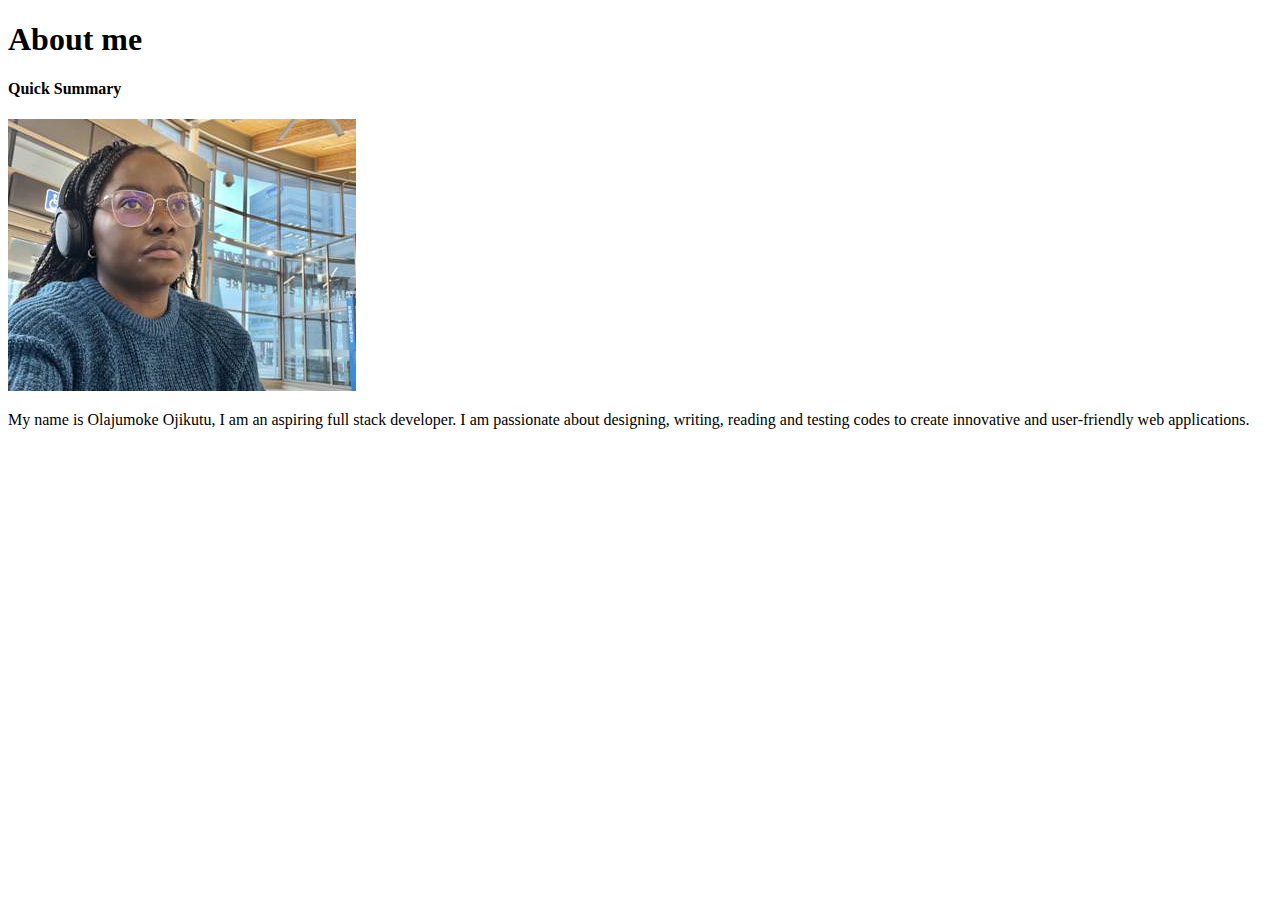
==== index.html @ 696c5b1f "Add biography html page" ====
<!DOCTYPE html>
<html lang="en">
<head>
    <meta charset="UTF-8">
    <meta name="viewport" content="width=device-width, initial-scale=1.0">
    <title>Ola's bio</title>
</head>
<body>
    <h1>About me</h1>
    <h4>Quick Summary</h4>
    <img src="images/ola_image.jpg" alt="A photo of me">
    <div>
        <p>My name is Olajumoke Ojikutu, I am an aspiring full stack developer.  I am passionate about designing, writing, reading and testing codes to create innovative and user-friendly web applications.</p>
    </div>
    
    
</body>
</html>
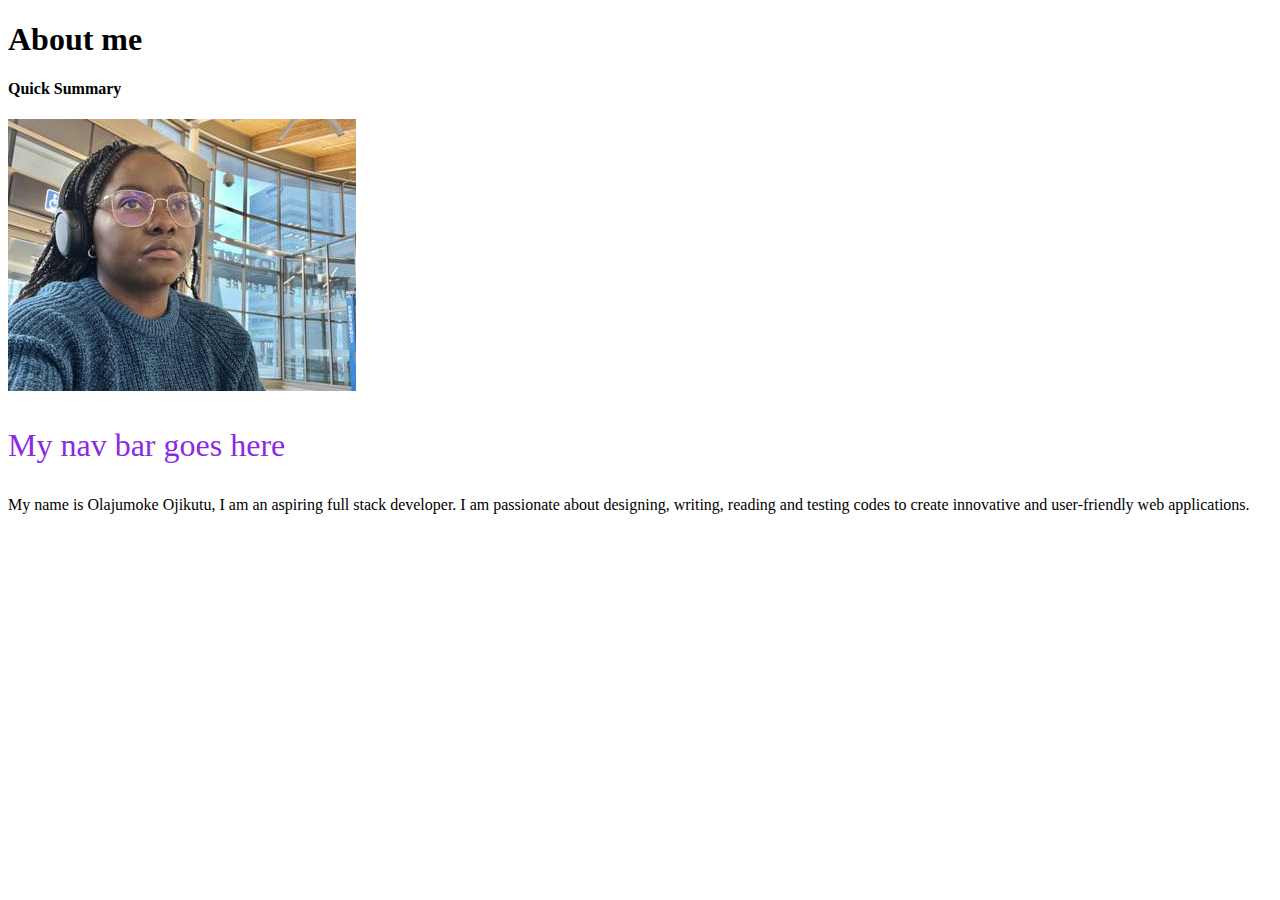
==== commit 4589d9c7: "updated index.html" ====
--- a/index.html
+++ b/index.html
@@ -10,6 +10,7 @@
     <h4>Quick Summary</h4>
     <img src="images/ola_image.jpg" alt="A photo of me">
     <div>
+        <p style="color: blueviolet; font-size: 2rem;">My nav bar goes here</p>
         <p>My name is Olajumoke Ojikutu, I am an aspiring full stack developer.  I am passionate about designing, writing, reading and testing codes to create innovative and user-friendly web applications.</p>
     </div>
     
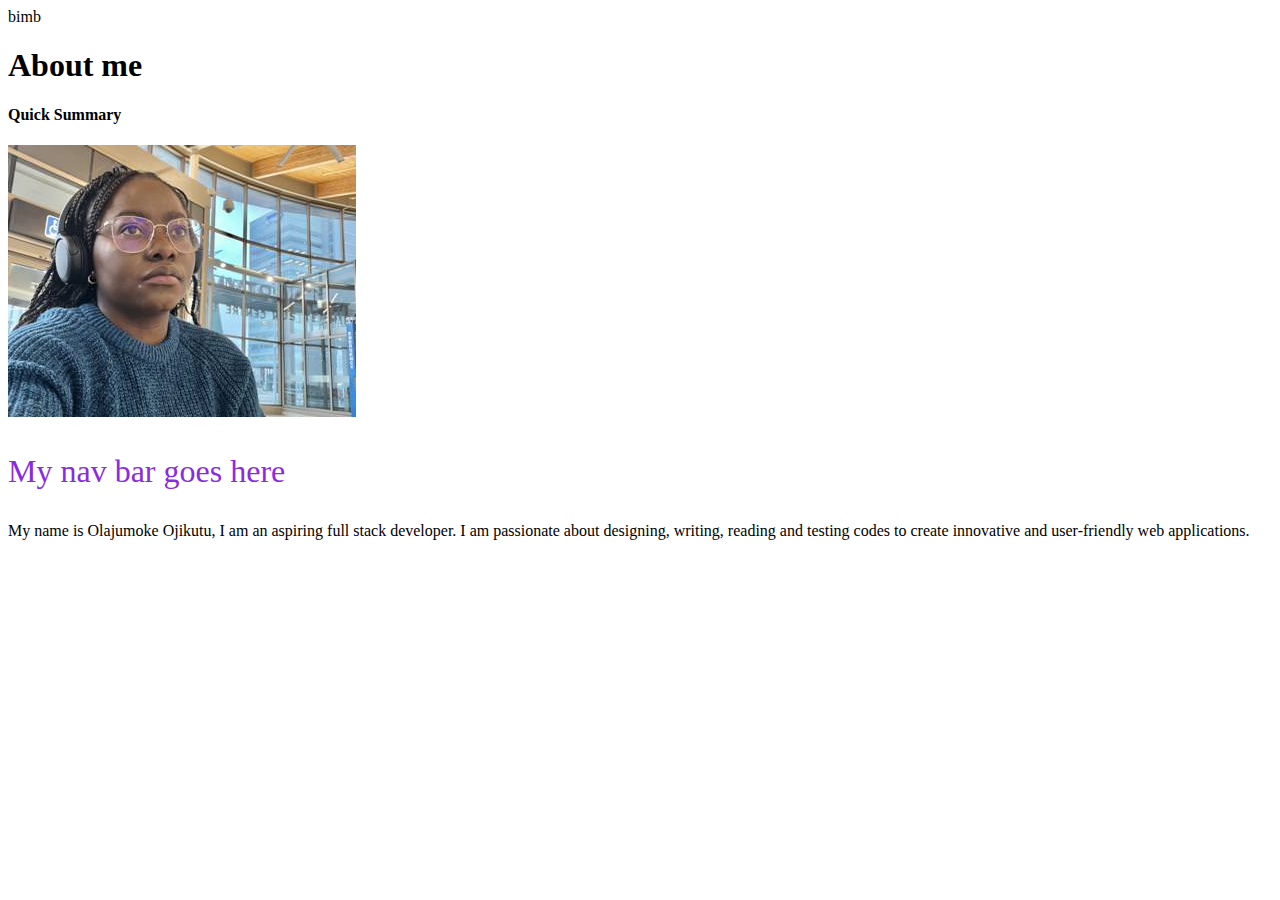
==== commit 26b13c77: "updating main branch" ====
--- a/index.html
+++ b/index.html
@@ -3,7 +3,7 @@
 <head>
     <meta charset="UTF-8">
     <meta name="viewport" content="width=device-width, initial-scale=1.0">
-    <title>Ola's bio</title>
+    <title>Ola's bio</title>bimb
 </head>
 <body>
     <h1>About me</h1>
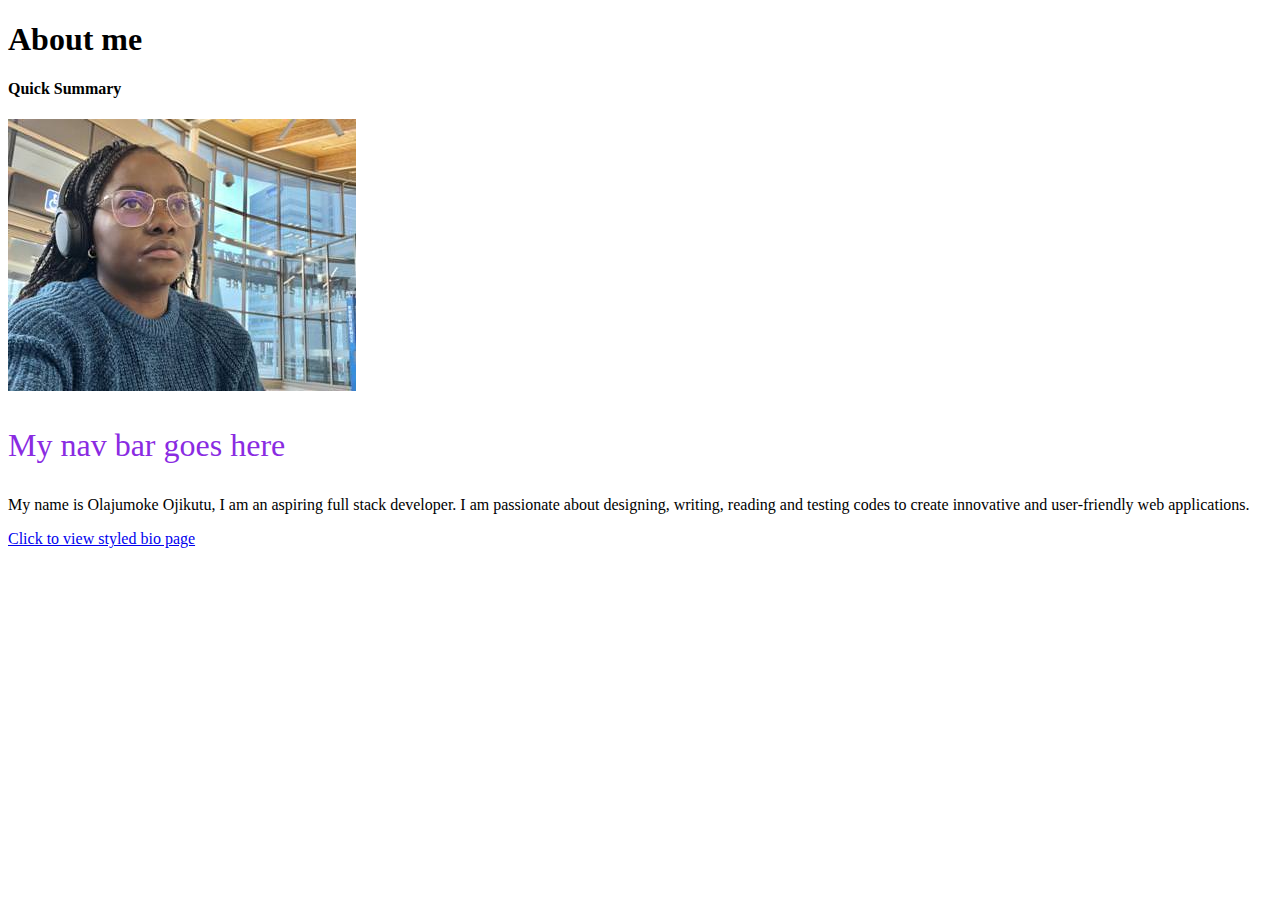
==== commit 4f6900c5: "added a styled bio linked to previous" ====
--- a/index.html
+++ b/index.html
@@ -3,7 +3,7 @@
 <head>
     <meta charset="UTF-8">
     <meta name="viewport" content="width=device-width, initial-scale=1.0">
-    <title>Ola's bio</title>bimb
+    <title>Ola's bio</title>
 </head>
 <body>
     <h1>About me</h1>
@@ -13,6 +13,7 @@
         <p style="color: blueviolet; font-size: 2rem;">My nav bar goes here</p>
         <p>My name is Olajumoke Ojikutu, I am an aspiring full stack developer.  I am passionate about designing, writing, reading and testing codes to create innovative and user-friendly web applications.</p>
     </div>
+    <a href="html-bio-with-css.html">Click to view styled bio page</a>
     
     
 </body>
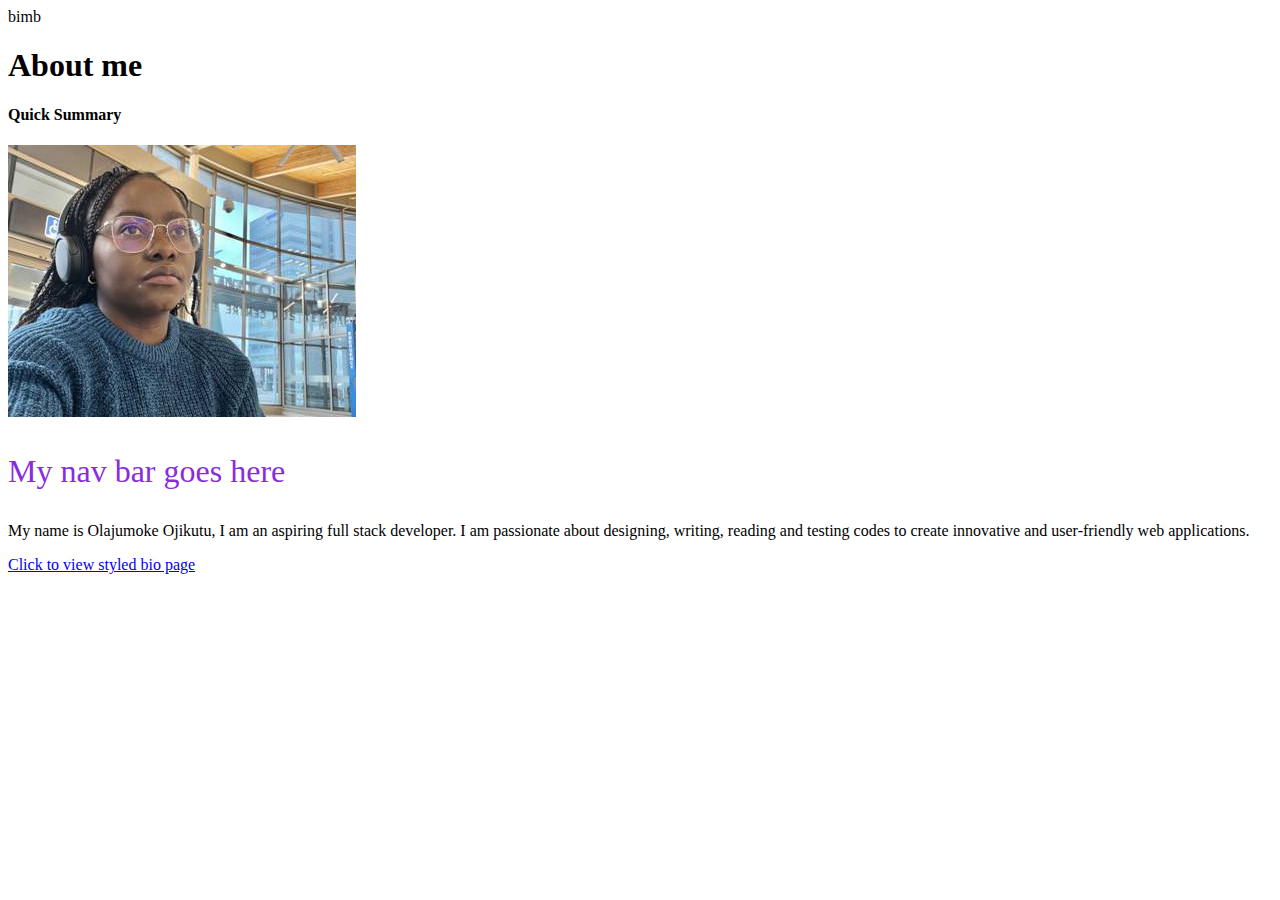
==== commit 0369d352: "merged branch develop with main" ====
--- a/index.html
+++ b/index.html
@@ -3,7 +3,7 @@
 <head>
     <meta charset="UTF-8">
     <meta name="viewport" content="width=device-width, initial-scale=1.0">
-    <title>Ola's bio</title>
+    <title>Ola's bio</title>bimb
 </head>
 <body>
     <h1>About me</h1>
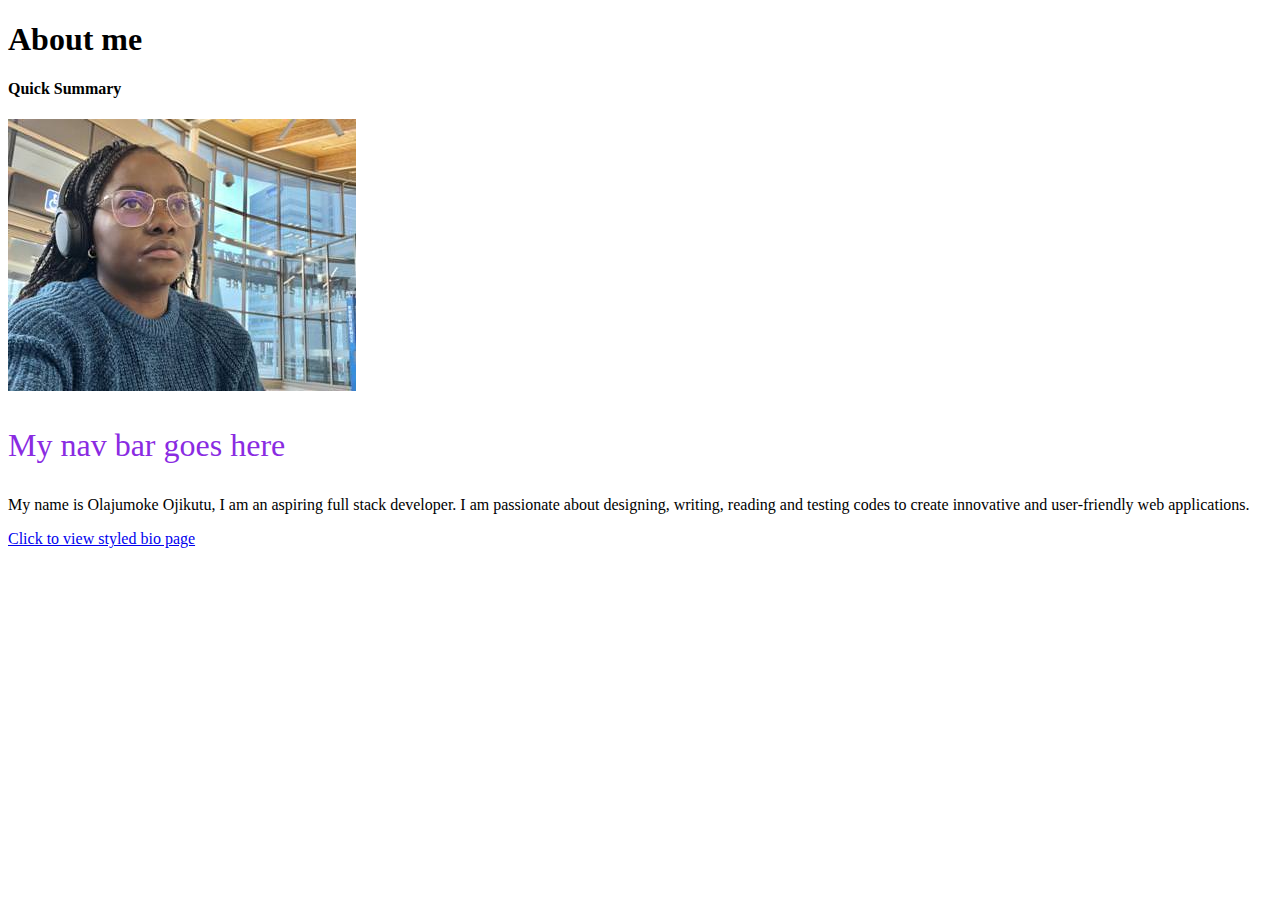
==== commit cae017c8: "cleared error" ====
--- a/index.html
+++ b/index.html
@@ -3,7 +3,7 @@
 <head>
     <meta charset="UTF-8">
     <meta name="viewport" content="width=device-width, initial-scale=1.0">
-    <title>Ola's bio</title>bimb
+    <title>Ola's bio</title>
 </head>
 <body>
     <h1>About me</h1>
